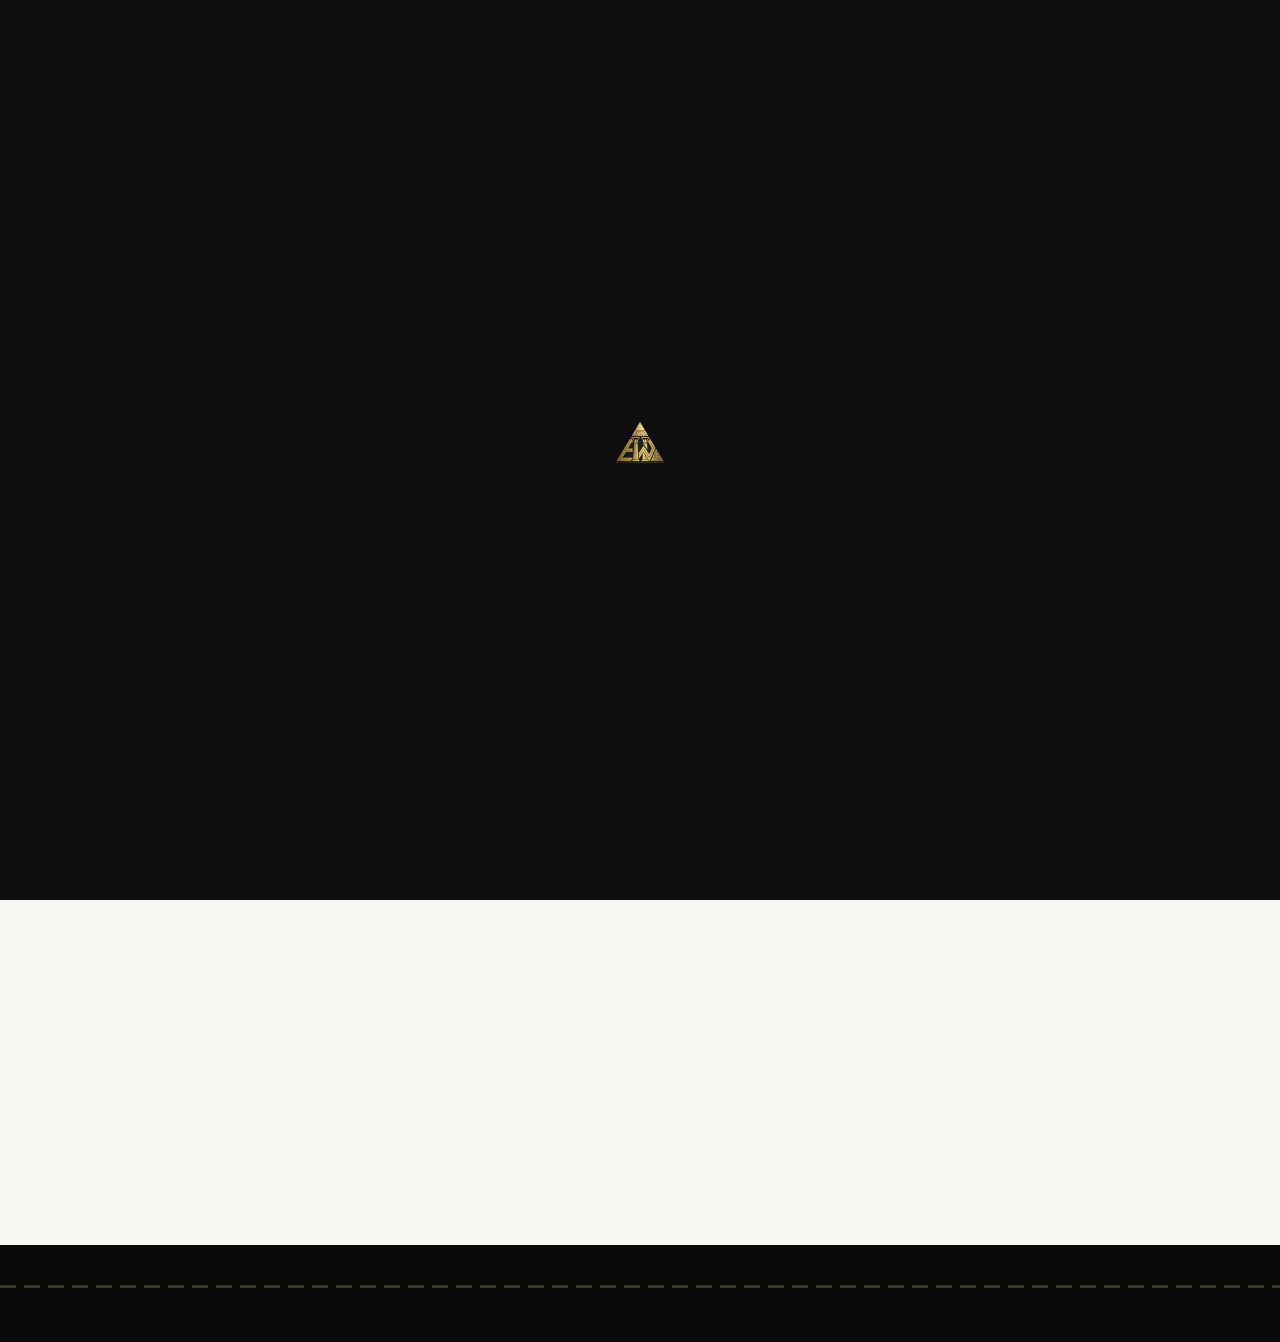
==== about.html @ 789ce522 "Add files via upload" ====
<!DOCTYPE html>
<html lang="pl" dir="ltr">
<head>
<meta charset="UTF-8"/>
<meta name="viewport" content="width=device-width, initial-scale=1.0"/>
<title>Eman Warsaw | About Us</title>
<link rel="preconnect" href="https://fonts.googleapis.com"/>
<link rel="preconnect" href="https://fonts.gstatic.com" crossorigin/>
<link href="https://fonts.googleapis.com/css2?family=Cairo:wght@300;400;600;700&family=Montserrat:wght@300;400;500;600;700&display=swap" rel="stylesheet"/>
<link rel="stylesheet" href="https://cdnjs.cloudflare.com/ajax/libs/font-awesome/6.5.1/css/all.min.css"/>
<link rel="stylesheet" href="style.css"/>
<link rel="icon" href="logo.png" type="image/png"/>
</head>
<body>
<div id="preloader"><img src="logo.png" alt="" class="loader-logo" onerror="this.style.display='none'"/></div>

<nav class="navbar" id="navbar"></nav>

<header class="page-header">
  <div class="container">
    <h1 data-key="about_title"></h1>
    <div class="line"></div>
  </div>
</header>

<section class="section">
  <div class="container">
    <div class="about-wrap">
      <div class="about-text reveal">
        <h3>Eman Warsaw For Trading sp. z o.o.</h3>
        <p data-key="about_p1"></p>
        <p data-key="about_p2"></p>
        <p data-key="about_p3"></p>
        <p data-key="about_p4"></p>
      </div>
      <div class="about-img reveal">
        <img id="aboutImg" src="" alt="About"/>
      </div>
    </div>
  </div>
</section>

<section class="section bg-off">
  <div class="container">
    <div class="vmv-grid">
      <div class="vmv-card reveal">
        <i class="fas fa-eye"></i>
        <h3 data-key="about_vision_title"></h3>
        <p data-key="about_vision"></p>
      </div>
      <div class="vmv-card reveal">
        <i class="fas fa-bullseye"></i>
        <h3 data-key="about_mission_title"></h3>
        <p data-key="about_mission"></p>
      </div>
      <div class="vmv-card vmv-values reveal">
        <i class="fas fa-gem"></i>
        <h3 data-key="about_values_title"></h3>
        <ul>
          <li data-key="about_v1"></li>
          <li data-key="about_v2"></li>
          <li data-key="about_v3"></li>
          <li data-key="about_v4"></li>
          <li data-key="about_v5"></li>
        </ul>
      </div>
    </div>
  </div>
</section>

<footer class="footer" id="footer"></footer>
<div id="fab"></div>

<script src="https://cdn.jsdelivr.net/npm/@supabase/supabase-js@2"></script>
<script src="shared.js"></script>
<script>
window.onReady = () => {
  const img = document.getElementById('aboutImg');
  if (img && EW.getContent().about_image) img.src = EW.getContent().about_image;
};
EW.sharedInit('about');
</script>
</body>
</html>
---- style.css ----
/* ===== EMAN WARSAW - shared style ===== */
*, *::before, *::after { margin:0; padding:0; box-sizing:border-box; }
:root {
  --gold:#B89B5E; --gold-lt:#D4BC82; --gold-dk:#8C7340;
  --black:#0E0E0E; --dark:#171717; --white:#fff; --off:#F8F7F3;
  --gray:#777; --border:rgba(0,0,0,0.06);
  --font-main:'Montserrat', sans-serif; --font-ar:'Cairo', sans-serif;
  --ease:0.4s cubic-bezier(0.25, 0.8, 0.25, 1);
}
html { scroll-behavior:smooth; }
body { font-family:var(--font-main); font-weight:300; color:var(--black); background:var(--white); overflow-x:hidden; line-height:1.8; font-size:15px; }
body.rtl { direction:rtl; font-family:var(--font-ar); }
a { text-decoration:none; color:inherit; }
ul { list-style:none; }
img { max-width:100%; display:block; }
.container { max-width:1100px; margin:0 auto; padding:0 24px; }

/* Preloader */
#preloader { position:fixed; inset:0; background:var(--black); display:flex; align-items:center; justify-content:center; z-index:99999; transition:opacity 0.5s; }
#preloader.hidden { opacity:0; pointer-events:none; }
.loader-logo { width:80px; animation:fadePulse 1.8s ease-in-out infinite; }
@keyframes fadePulse { 0%,100%{opacity:.25;transform:scale(.95)} 50%{opacity:1;transform:scale(1)} }

/* Navbar */
.navbar { position:fixed; top:0; left:0; width:100%; z-index:1000; padding:14px 0; transition:var(--ease); background:rgba(14,14,14,0.6); backdrop-filter:blur(6px); }
.navbar.scrolled { background:rgba(14,14,14,0.96); backdrop-filter:blur(16px); padding:8px 0; box-shadow:0 1px 30px rgba(0,0,0,0.3); }
.navbar .container { display:flex; align-items:center; justify-content:space-between; }
.nav-brand { display:flex; align-items:center; gap:16px; }
.nav-brand img { height:70px; width:auto; transition:var(--ease); }
.navbar.scrolled .nav-brand img { height:54px; }
.nav-brand-text { font-size:1.15rem; font-weight:700; color:var(--gold); letter-spacing:3.5px; text-transform:uppercase; line-height:1.2; }
.nav-brand-text span { display:block; color:rgba(255,255,255,0.6); font-weight:400; font-size:0.72rem; letter-spacing:2px; margin-top:3px; text-transform:none; }
@media(max-width:768px) {
  .nav-brand img { height:52px; }
  .navbar.scrolled .nav-brand img { height:44px; }
  .nav-brand-text { font-size:0.88rem; letter-spacing:2px; }
  .nav-brand-text span { font-size:0.62rem; }
}
.nav-links { display:flex; align-items:center; gap:22px; }
.nav-links a { color:rgba(255,255,255,0.7); font-size:0.7rem; font-weight:400; letter-spacing:1.5px; text-transform:uppercase; transition:color 0.3s; cursor:pointer; }
.nav-links a:hover, .nav-links a.active { color:var(--gold); }

/* Language */
.lang-dropdown { position:relative; }
.lang-btn { background:transparent; border:1px solid var(--gold); color:var(--gold); padding:5px 14px; border-radius:2px; cursor:pointer; font-size:0.7rem; font-weight:500; letter-spacing:1px; transition:var(--ease); font-family:var(--font-main); display:flex; align-items:center; gap:6px; }
.lang-btn:hover { background:var(--gold); color:var(--black); }
.lang-btn i { font-size:0.6rem; transition:transform 0.3s; }
.lang-dropdown.open .lang-btn i { transform:rotate(180deg); }
.lang-menu { position:absolute; top:calc(100% + 8px); right:0; background:var(--dark); border:1px solid rgba(255,255,255,0.08); min-width:150px; opacity:0; pointer-events:none; transform:translateY(-8px); transition:var(--ease); box-shadow:0 8px 30px rgba(0,0,0,0.4); }
body.rtl .lang-menu { right:auto; left:0; }
.lang-dropdown.open .lang-menu { opacity:1; pointer-events:auto; transform:translateY(0); }
.lang-menu button { display:flex; align-items:center; gap:10px; width:100%; padding:10px 16px; background:none; border:none; color:rgba(255,255,255,0.7); font-size:0.78rem; font-weight:300; cursor:pointer; transition:background 0.2s, color 0.2s; font-family:var(--font-main); text-align:left; }
body.rtl .lang-menu button { text-align:right; }
.lang-menu button:hover { background:rgba(184,155,94,0.1); color:var(--gold); }
.lang-menu button.active { color:var(--gold); font-weight:500; }

.hamburger { display:none; flex-direction:column; gap:5px; cursor:pointer; z-index:1001; }
.hamburger span { width:24px; height:1.5px; background:var(--white); transition:var(--ease); }
.hamburger.active span:nth-child(1) { transform:rotate(45deg) translate(5px,5px); }
.hamburger.active span:nth-child(2) { opacity:0; }
.hamburger.active span:nth-child(3) { transform:rotate(-45deg) translate(5px,-5px); }

/* Hero */
.hero { position:relative; height:100vh; min-height:600px; overflow:hidden; display:flex; align-items:center; justify-content:center; }
.hero-videos { position:absolute; inset:0; z-index:0; }
.hero-videos video { position:absolute; inset:0; width:100%; height:100%; object-fit:cover; opacity:0; transition:opacity 1.4s ease; }
.hero-videos video.active { opacity:1; }
.hero-overlay { position:absolute; inset:0; z-index:1; background:linear-gradient(180deg,rgba(0,0,0,0.65),rgba(0,0,0,0.3) 50%,rgba(0,0,0,0.75)); }
.hero::after { content:''; position:absolute; bottom:0; left:0; width:100%; height:4px; z-index:3; background:repeating-linear-gradient(90deg, var(--gold) 0px, var(--gold) 20px, transparent 20px, transparent 28px); }
.hero-content { position:relative; z-index:2; text-align:center; color:var(--white); max-width:820px; padding:0 24px; }
.hero-logo { width:100px; margin:0 auto 28px; filter:drop-shadow(0 4px 20px rgba(184,155,94,0.3)); }
.hero-content h1 { font-size:clamp(1.6rem,3.8vw,2.8rem); font-weight:300; letter-spacing:5px; text-transform:uppercase; margin-bottom:20px; line-height:1.3; }
.hero-content h1 .gold { color:var(--gold); font-weight:500; }
.hero-sub { font-size:clamp(0.82rem,1.3vw,0.95rem); font-weight:300; line-height:1.95; opacity:0.8; margin-bottom:36px; max-width:660px; margin-left:auto; margin-right:auto; }
.hero-btn { display:inline-block; padding:13px 40px; border:1px solid var(--gold); color:var(--gold); font-size:0.76rem; font-weight:500; letter-spacing:2.5px; text-transform:uppercase; transition:var(--ease); font-family:var(--font-main); cursor:pointer; }
body.rtl .hero-btn { font-family:var(--font-ar); }
.hero-btn:hover { background:var(--gold); color:var(--black); }
.hero-dots { position:absolute; bottom:32px; left:50%; transform:translateX(-50%); z-index:3; display:flex; gap:10px; }
.hero-dots span { width:36px; height:2px; background:rgba(255,255,255,0.2); cursor:pointer; transition:var(--ease); }
.hero-dots span.active { background:var(--gold); width:56px; }

/* Inner page header (Hero صغير للصفحات الداخلية) */
.page-header { position:relative; padding:160px 0 80px; background:linear-gradient(135deg, #1a1a1a 0%, #0E0E0E 100%); color:var(--white); text-align:center; overflow:hidden; }
.page-header::before { content:''; position:absolute; inset:0; background:radial-gradient(ellipse at center, rgba(184,155,94,0.08) 0%, transparent 70%); }
.page-header::after { content:''; position:absolute; bottom:0; left:0; width:100%; height:3px; background:repeating-linear-gradient(90deg, var(--gold) 0px, var(--gold) 16px, transparent 16px, transparent 24px); opacity:0.4; }
.page-header h1 { position:relative; font-size:clamp(1.4rem,3vw,2.3rem); font-weight:300; letter-spacing:5px; text-transform:uppercase; margin-bottom:12px; }
.page-header .line { position:relative; width:50px; height:2px; background:var(--gold); margin:0 auto; }

/* Sections */
.section { padding:90px 0; }
.section.bg-off { background:var(--off); }
.section.bg-dark { background:var(--black); color:rgba(255,255,255,0.75); }
.section.bg-dark h2, .section.bg-dark h3, .section.bg-dark h4 { color:var(--white); }
.sec-head { text-align:center; margin-bottom:48px; }
.sec-head h2 { font-size:clamp(1.3rem,3vw,2.1rem); font-weight:300; letter-spacing:4px; text-transform:uppercase; margin-bottom:14px; }
.sec-head .line { width:40px; height:1.5px; background:var(--gold); margin:0 auto 16px; }
.sec-head p { font-size:0.88rem; color:var(--gray); max-width:640px; margin:0 auto; font-weight:300; }
.section.bg-dark .sec-head p { color:rgba(255,255,255,0.6); }

/* About */
.about-wrap { display:grid; grid-template-columns:1.3fr 1fr; gap:48px; align-items:center; }
.about-text h3 { font-size:1.15rem; font-weight:400; margin-bottom:16px; color:var(--gold); }
.about-text p { font-size:0.92rem; color:#444; line-height:1.9; margin-bottom:14px; }
.about-img { position:relative; }
.about-img img { width:100%; height:420px; object-fit:cover; }
.about-img::after { content:''; position:absolute; top:14px; left:14px; right:-14px; bottom:-14px; border:1px solid var(--gold); z-index:-1; }
body.rtl .about-img::after { left:-14px; right:14px; }

/* Vision/Mission/Values */
.vmv-grid { display:grid; grid-template-columns:repeat(3,1fr); gap:24px; }
.vmv-card { padding:36px 28px; border:1px solid var(--border); background:var(--white); text-align:center; transition:var(--ease); }
.vmv-card:hover { border-color:var(--gold); transform:translateY(-4px); }
.vmv-card i { font-size:1.8rem; color:var(--gold); margin-bottom:16px; }
.vmv-card h3 { font-size:0.95rem; font-weight:500; margin-bottom:12px; letter-spacing:1px; }
.vmv-card p { font-size:0.86rem; color:var(--gray); line-height:1.85; }
.vmv-values ul { list-style:none; padding:0; }
.vmv-values li { padding:8px 0; font-size:0.88rem; color:#444; position:relative; padding-left:20px; }
body.rtl .vmv-values li { padding-left:0; padding-right:20px; }
.vmv-values li::before { content:'◆'; position:absolute; left:0; color:var(--gold); font-size:0.6rem; top:13px; }
body.rtl .vmv-values li::before { left:auto; right:0; }

/* Products grid */
.products-grid { display:grid; grid-template-columns:repeat(2,1fr); gap:28px; }
.product-card { background:var(--white); border:1px solid var(--border); overflow:hidden; transition:var(--ease); display:flex; flex-direction:column; text-align:center; }
.product-card:hover { border-color:var(--gold); transform:translateY(-4px); box-shadow:0 14px 40px rgba(0,0,0,0.08); }
.product-card .pc-image { width:100%; height:260px; object-fit:cover; background:#f0f0f0; }
.product-card .pc-body { padding:28px 24px; flex:1; display:flex; flex-direction:column; }
.product-card .pc-icon { font-size:1.6rem; color:var(--gold); margin-bottom:12px; }
.product-card h3 { font-size:1.1rem; font-weight:500; margin-bottom:10px; letter-spacing:1px; }
.product-card p { font-size:0.88rem; color:var(--gray); line-height:1.85; flex:1; margin-bottom:20px; }
.product-card .pc-cta { display:inline-block; padding:10px 28px; border:1px solid var(--gold); color:var(--gold); font-size:0.72rem; font-weight:600; letter-spacing:2px; text-transform:uppercase; transition:var(--ease); align-self:center; }
.product-card .pc-cta:hover { background:var(--gold); color:var(--white); }

/* Offer list (home) */
.offer-list { display:grid; grid-template-columns:repeat(2,1fr); gap:18px; max-width:880px; margin:0 auto; }
.offer-item { display:flex; gap:14px; align-items:flex-start; padding:18px 20px; border:1px solid var(--border); background:var(--white); transition:var(--ease); }
.offer-item:hover { border-color:var(--gold); }
.offer-item i { font-size:1.2rem; color:var(--gold); flex-shrink:0; margin-top:2px; }
.offer-item p { font-size:0.86rem; color:#444; line-height:1.75; }

/* Closing banner */
.closing-banner { margin-top:60px; padding:40px 28px; background:linear-gradient(135deg, #1a1a1a 0%, #0E0E0E 100%); color:var(--white); text-align:center; position:relative; overflow:hidden; }
.closing-banner::before { content:''; position:absolute; inset:0; background:radial-gradient(ellipse at center, rgba(184,155,94,0.1) 0%, transparent 70%); }
.closing-banner p { position:relative; font-size:clamp(0.9rem, 1.5vw, 1.1rem); font-weight:400; line-height:1.9; max-width:800px; margin:0 auto; color:rgba(255,255,255,0.9); font-style:italic; }

/* Logistics */
.logi-cols { display:grid; grid-template-columns:1fr 1fr; gap:48px; align-items:flex-start; }
.logi-text p { font-size:0.92rem; color:#444; line-height:1.9; margin-bottom:16px; }
.logi-box { padding:24px; border:1px solid var(--border); margin-bottom:18px; background:var(--white); }
.logi-box h4 { font-size:0.85rem; font-weight:600; text-transform:uppercase; letter-spacing:1.5px; margin-bottom:12px; color:var(--gold); }
.logi-list { margin-top:6px; }
.logi-list li { position:relative; padding-left:18px; font-size:0.88rem; color:#444; margin-bottom:10px; font-weight:300; }
body.rtl .logi-list li { padding-left:0; padding-right:18px; }
.logi-list li::before { content:''; position:absolute; left:0; top:10px; width:5px; height:5px; background:var(--gold); border-radius:50%; }
body.rtl .logi-list li::before { left:auto; right:0; }

/* Quality */
.qual-content { max-width:860px; margin:0 auto; }
.qual-content > p { font-size:0.92rem; color:#444; line-height:1.9; margin-bottom:16px; text-align:center; }
.qual-grid { display:grid; grid-template-columns:1fr 1fr; gap:28px; margin-top:36px; }
.qual-box { padding:28px 24px; border:1px solid var(--border); background:var(--white); }
.qual-box h4 { font-size:0.9rem; font-weight:600; text-transform:uppercase; letter-spacing:1.5px; margin-bottom:14px; color:var(--gold); }
.qual-box p.intro { font-size:0.85rem; color:#555; margin-bottom:10px; }
.qual-box ul { margin:0; padding:0; list-style:none; }
.qual-box li { position:relative; padding-left:16px; font-size:0.85rem; color:#444; margin-bottom:7px; font-weight:300; }
body.rtl .qual-box li { padding-left:0; padding-right:16px; }
.qual-box li::before { content:''; position:absolute; left:0; top:10px; width:4px; height:4px; background:var(--gold); border-radius:50%; }
body.rtl .qual-box li::before { left:auto; right:0; }
.qual-docs { margin-top:32px; padding:28px; background:var(--white); border:1px solid var(--border); }
.qual-docs h4 { font-size:0.9rem; font-weight:600; text-transform:uppercase; letter-spacing:1.5px; margin-bottom:14px; color:var(--gold); text-align:center; }
.qual-docs-list { display:grid; grid-template-columns:repeat(3,1fr); gap:12px; }
.qual-docs-list .doc { padding:12px; text-align:center; border:1px solid var(--border); font-size:0.82rem; color:#444; }
.qual-note { margin-top:32px; padding:22px 26px; border-left:3px solid var(--gold); background:rgba(184,155,94,0.05); font-size:0.88rem; color:#444; font-style:italic; text-align:center; }
body.rtl .qual-note { border-left:none; border-right:3px solid var(--gold); }

/* Market */
.market-content { max-width:800px; margin:0 auto; text-align:center; }
.market-content p { font-size:0.96rem; color:rgba(255,255,255,0.75); line-height:2; margin-bottom:18px; font-weight:300; }

/* Contact */
.contact-grid { display:grid; grid-template-columns:1fr 1.2fr; gap:48px; }
.contact-text h3 { font-size:1.15rem; font-weight:400; margin-bottom:18px; }
.contact-text > p { font-size:0.9rem; color:#555; line-height:1.9; margin-bottom:24px; }
.c-item { display:flex; align-items:flex-start; gap:14px; margin-bottom:20px; }
.c-icon { font-size:1.05rem; color:var(--gold); margin-top:3px; }
.c-item h5 { font-size:0.84rem; font-weight:500; margin-bottom:2px; }
.c-item p { font-size:0.84rem; color:var(--gray); font-weight:300; }
.contact-form { background:var(--white); padding:32px; border:1px solid var(--border); }
.contact-form h4 { font-size:1rem; font-weight:500; margin-bottom:18px; color:var(--gold); }
.cf-row { display:grid; grid-template-columns:1fr 1fr; gap:12px; }
.cf-group { margin-bottom:14px; }
.cf-group input, .cf-group textarea, .cf-group select { width:100%; padding:11px 14px; border:1px solid var(--border); font-family:var(--font-main); font-size:0.85rem; font-weight:300; background:var(--off); transition:var(--ease); color:var(--black); }
body.rtl .cf-group input, body.rtl .cf-group textarea, body.rtl .cf-group select { font-family:var(--font-ar); }
.cf-group input:focus, .cf-group textarea:focus, .cf-group select:focus { outline:none; border-color:var(--gold); background:var(--white); }
.cf-group textarea { min-height:100px; resize:vertical; }
.cf-submit { padding:12px 32px; background:var(--gold); color:var(--white); border:none; font-family:var(--font-main); font-size:0.76rem; font-weight:500; letter-spacing:2px; text-transform:uppercase; cursor:pointer; transition:var(--ease); }
body.rtl .cf-submit { font-family:var(--font-ar); }
.cf-submit:hover { background:var(--gold-dk); }
.cf-submit:disabled { opacity:0.6; cursor:not-allowed; }
.cf-msg { margin-top:12px; font-size:0.82rem; padding:10px; display:none; }
.cf-msg.success { background:rgba(67,160,71,0.1); color:#2e7d32; display:block; }
.cf-msg.error { background:rgba(229,57,53,0.1); color:#c62828; display:block; }

/* Product detail page */
.product-hero { position:relative; padding:160px 0 70px; background:linear-gradient(135deg, #1a1a1a, #0E0E0E); color:var(--white); overflow:hidden; }
.product-hero::before { content:''; position:absolute; inset:0; background:radial-gradient(ellipse at 30% 50%, rgba(184,155,94,0.15) 0%, transparent 60%); }
.product-hero-inner { position:relative; display:grid; grid-template-columns:1fr 1fr; gap:48px; align-items:center; }
.product-hero-text .icon { font-size:2.2rem; color:var(--gold); margin-bottom:16px; }
.product-hero-text h1 { font-size:clamp(1.6rem,3vw,2.4rem); font-weight:300; letter-spacing:3px; margin-bottom:16px; }
.product-hero-text p { font-size:1rem; color:rgba(255,255,255,0.75); line-height:1.9; }
.product-hero-img img { width:100%; height:360px; object-fit:cover; }
.product-body { padding:80px 0; }
.product-section { margin-bottom:50px; }
.product-section h2 { font-size:1.2rem; font-weight:500; letter-spacing:2px; text-transform:uppercase; color:var(--gold); margin-bottom:18px; padding-bottom:10px; border-bottom:1px solid var(--border); }
.product-section p { font-size:0.95rem; color:#444; line-height:1.95; margin-bottom:14px; }
.product-list { display:grid; grid-template-columns:repeat(2,1fr); gap:10px 24px; }
.product-list li { position:relative; padding-left:20px; font-size:0.9rem; color:#444; line-height:1.7; }
body.rtl .product-list li { padding-left:0; padding-right:20px; }
.product-list li::before { content:'◆'; position:absolute; left:0; color:var(--gold); font-size:0.6rem; top:9px; }
body.rtl .product-list li::before { left:auto; right:0; }
.product-note { padding:22px 28px; border-left:3px solid var(--gold); background:rgba(184,155,94,0.05); font-size:0.95rem; color:#333; font-style:italic; margin-top:36px; }
body.rtl .product-note { border-left:none; border-right:3px solid var(--gold); }

/* Footer */
.footer { background:#0A0A0A; color:var(--gray); padding:40px 0 18px; }
.footer::before { content:''; display:block; width:100%; height:3px; margin-bottom:36px; background:repeating-linear-gradient(90deg, var(--gold) 0px, var(--gold) 16px, transparent 16px, transparent 24px); opacity:0.3; }
.footer-inner { display:flex; align-items:center; justify-content:space-between; flex-wrap:wrap; gap:14px; }
.footer-brand { display:flex; align-items:center; gap:10px; }
.footer-brand img { height:32px; }
.footer-brand span { font-size:0.85rem; color:var(--gold); letter-spacing:2px; font-weight:500; }
.footer-copy { font-size:0.75rem; font-weight:300; }
.footer-bottom { padding:28px 0 6px; display:flex; flex-direction:column; align-items:center; gap:18px; }
.footer-dev-frame { display:block; position:relative; overflow:hidden; border-radius:16px; border:2px solid rgba(184,155,94,0.35); text-decoration:none; transition:all 0.3s; max-width:420px; width:90%; }
.footer-dev-frame::before { content:''; position:absolute; inset:4px; border:1px solid rgba(184,155,94,0.15); border-radius:12px; pointer-events:none; z-index:3; }
.footer-dev-frame:hover { border-color:rgba(184,155,94,0.55); transform:translateY(-2px); box-shadow:0 8px 30px rgba(184,155,94,0.15); }
.footer-dev-video { width:100%; display:block; border-radius:14px; }

/* FAB */
#fab { position:fixed; bottom:28px; right:28px; z-index:999; }
body.rtl #fab { right:auto; left:28px; }
.fab-btn { width:52px; height:52px; border-radius:50%; background:var(--gold); color:var(--black); border:none; font-size:1.3rem; cursor:pointer; box-shadow:0 4px 20px rgba(184,155,94,0.35); transition:var(--ease); display:flex; align-items:center; justify-content:center; position:relative; z-index:2; }
.fab-btn:hover { box-shadow:0 6px 28px rgba(184,155,94,0.5); transform:scale(1.06); }
.fab-btn.active { transform:rotate(45deg); }
.fab-menu { position:absolute; bottom:66px; right:2px; display:flex; flex-direction:column; gap:11px; align-items:center; opacity:0; pointer-events:none; transition:var(--ease); }
body.rtl .fab-menu { right:auto; left:2px; }
.fab-menu.open { opacity:1; pointer-events:auto; }
.fab-link { width:42px; height:42px; border-radius:50%; display:flex; align-items:center; justify-content:center; color:var(--white); font-size:1rem; box-shadow:0 3px 12px rgba(0,0,0,0.2); transition:var(--ease); transform:scale(0) translateY(14px); position:relative; }
.fab-menu.open .fab-link { transform:scale(1) translateY(0); }
.fab-menu.open .fab-link:nth-child(1){transition-delay:.03s}
.fab-menu.open .fab-link:nth-child(2){transition-delay:.06s}
.fab-menu.open .fab-link:nth-child(3){transition-delay:.09s}
.fab-menu.open .fab-link:nth-child(4){transition-delay:.12s}
.fab-link:hover { transform:scale(1.12) !important; }
.fab-wa{background:#25D366} .fab-ph{background:#43A047} .fab-fb{background:#1877F2} .fab-em{background:#E53935}
.fab-tip { position:absolute; right:54px; background:var(--black); color:var(--white); padding:3px 10px; border-radius:3px; font-size:0.65rem; white-space:nowrap; opacity:0; pointer-events:none; transition:opacity 0.3s; }
body.rtl .fab-tip { right:auto; left:54px; }
.fab-link:hover .fab-tip { opacity:1; }

/* Reveal */
.reveal { opacity:0; transform:translateY(28px); transition:opacity 0.6s ease, transform 0.6s ease; }
.reveal.visible { opacity:1; transform:translateY(0); }

/* Responsive */
@media(max-width:1024px) {
  .vmv-grid, .products-grid, .offer-list { grid-template-columns:1fr; }
  .qual-docs-list { grid-template-columns:repeat(2,1fr); }
}
@media(max-width:768px) {
  .hamburger { display:flex; }
  .nav-links { position:fixed; top:0; right:-100%; width:260px; height:100vh; background:var(--black); flex-direction:column; justify-content:center; gap:22px; transition:right .4s ease; box-shadow:-4px 0 30px rgba(0,0,0,.4); padding:20px; }
  body.rtl .nav-links { right:auto; left:-100%; }
  .nav-links.open { right:0; }
  body.rtl .nav-links.open { right:auto; left:0; }
  .nav-links a { font-size:.88rem; }
  .lang-menu { right:auto; left:0; }
  .about-wrap, .contact-grid, .logi-cols, .qual-grid, .product-hero-inner { grid-template-columns:1fr; gap:28px; }
  .product-hero-img img { height:240px; }
  .product-list { grid-template-columns:1fr; }
  .about-img img { height:260px; }
  .about-img::after { display:none; }
  .cf-row { grid-template-columns:1fr; }
  .footer-inner { flex-direction:column; text-align:center; }
  .page-header { padding:130px 0 60px; }
}
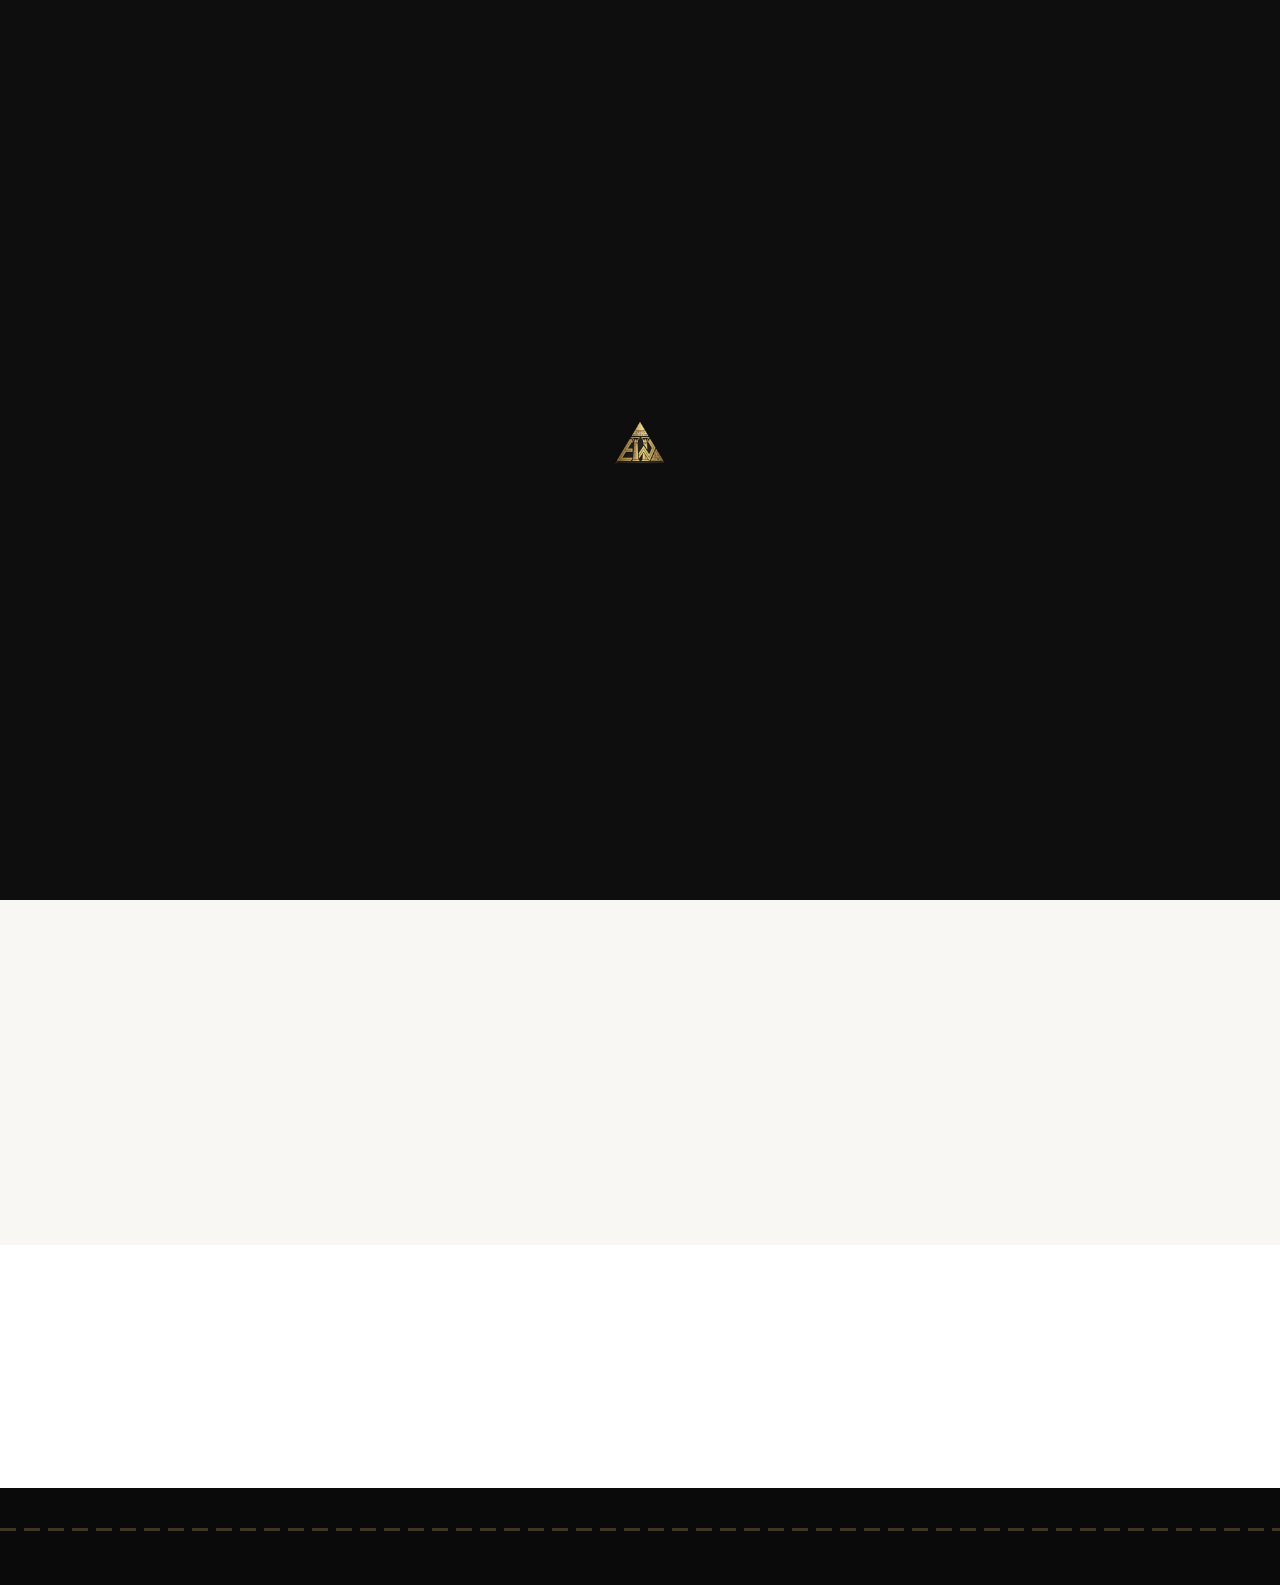
==== commit df285652: "Update about.html" ====
--- a/about.html
+++ b/about.html
@@ -68,15 +68,61 @@
   </div>
 </section>
 
+<!-- Why Us Section -->
+<section class="section">
+  <div class="container">
+    <div class="sec-head reveal">
+      <h2 data-key="why_title"></h2>
+      <div class="line"></div>
+    </div>
+    <p class="reveal" data-key="why_intro" style="max-width:820px;margin:0 auto 48px;text-align:center;font-size:0.95rem;color:#555;line-height:2"></p>
+    <div class="why-grid" id="whyGrid"></div>
+  </div>
+</section>
+
 <footer class="footer" id="footer"></footer>
 <div id="fab"></div>
 
 <script src="https://cdn.jsdelivr.net/npm/@supabase/supabase-js@2"></script>
 <script src="shared.js"></script>
 <script>
+function renderWhyGrid() {
+  const grid = document.getElementById('whyGrid');
+  if (!grid) return;
+  const keys = [
+    { icon:'fas fa-flag', titleKey:'why_1_title', descKey:'why_1_desc' },
+    { icon:'fas fa-globe-africa', titleKey:'why_2_title', descKey:'why_2_desc' },
+    { icon:'fas fa-cubes', titleKey:'why_3_title', descKey:'why_3_desc' },
+    { icon:'fas fa-clipboard-check', titleKey:'why_4_title', descKey:'why_4_desc' },
+    { icon:'fas fa-truck', titleKey:'why_5_title', descKey:'why_5_desc' },
+    { icon:'fas fa-handshake', titleKey:'why_6_title', descKey:'why_6_desc' },
+  ];
+  grid.innerHTML = keys.map(k => `
+    <div class="vmv-card reveal">
+      <i class="${k.icon}"></i>
+      <h3 data-key="${k.titleKey}"></h3>
+      <p data-key="${k.descKey}"></p>
+    </div>`).join('');
+  // re-apply lang keys
+  document.querySelectorAll('#whyGrid [data-key]').forEach(el => {
+    const v = EW.t(el.dataset.key);
+    if (v) el.innerHTML = v;
+  });
+  // reveal
+  document.querySelectorAll('#whyGrid .reveal').forEach(el => {
+    new IntersectionObserver((entries, o) => {
+      entries.forEach(e => { if (e.isIntersecting) { e.target.classList.add('visible'); o.unobserve(e.target); }});
+    }, { threshold: 0.1 }).observe(el);
+  });
+}
+
 window.onReady = () => {
   const img = document.getElementById('aboutImg');
   if (img && EW.getContent().about_image) img.src = EW.getContent().about_image;
+  renderWhyGrid();
+};
+window.onLangChange = () => {
+  renderWhyGrid();
 };
 EW.sharedInit('about');
 </script>
--- a/style.css
+++ b/style.css
@@ -68,7 +68,8 @@
 .hero-overlay { position:absolute; inset:0; z-index:1; background:linear-gradient(180deg,rgba(0,0,0,0.65),rgba(0,0,0,0.3) 50%,rgba(0,0,0,0.75)); }
 .hero::after { content:''; position:absolute; bottom:0; left:0; width:100%; height:4px; z-index:3; background:repeating-linear-gradient(90deg, var(--gold) 0px, var(--gold) 20px, transparent 20px, transparent 28px); }
 .hero-content { position:relative; z-index:2; text-align:center; color:var(--white); max-width:820px; padding:0 24px; }
-.hero-logo { width:100px; margin:0 auto 28px; filter:drop-shadow(0 4px 20px rgba(184,155,94,0.3)); }
+.hero-logo { width:220px; margin:0 auto 32px; filter:drop-shadow(0 4px 28px rgba(184,155,94,0.4)); }
+@media(max-width:768px) { .hero-logo { width:160px; margin-bottom:24px; } }
 .hero-content h1 { font-size:clamp(1.6rem,3.8vw,2.8rem); font-weight:300; letter-spacing:5px; text-transform:uppercase; margin-bottom:20px; line-height:1.3; }
 .hero-content h1 .gold { color:var(--gold); font-weight:500; }
 .hero-sub { font-size:clamp(0.82rem,1.3vw,0.95rem); font-weight:300; line-height:1.95; opacity:0.8; margin-bottom:36px; max-width:660px; margin-left:auto; margin-right:auto; }
@@ -221,6 +222,28 @@
 .product-note { padding:22px 28px; border-left:3px solid var(--gold); background:rgba(184,155,94,0.05); font-size:0.95rem; color:#333; font-style:italic; margin-top:36px; }
 body.rtl .product-note { border-left:none; border-right:3px solid var(--gold); }
 
+/* Uses Grid (استخدامات المنتج - كروت فيها صورة) */
+.uses-grid { display:grid; grid-template-columns:repeat(3,1fr); gap:22px; margin-top:12px; }
+.use-card { background:var(--white); border:1px solid var(--border); overflow:hidden; transition:var(--ease); display:flex; flex-direction:column; }
+.use-card:hover { border-color:var(--gold); transform:translateY(-4px); box-shadow:0 12px 32px rgba(0,0,0,0.08); }
+.use-card-img { width:100%; height:180px; object-fit:cover; background:linear-gradient(135deg, #1a1a1a, #0E0E0E); display:block; }
+.use-card-img-placeholder { width:100%; height:180px; background:linear-gradient(135deg, #1a1a1a, #0E0E0E); display:flex; align-items:center; justify-content:center; }
+.use-card-img-placeholder i { font-size:2rem; color:var(--gold); opacity:0.4; }
+.use-card-body { padding:18px 20px; flex:1; display:flex; flex-direction:column; }
+.use-card h4 { font-size:0.95rem; font-weight:600; color:var(--gold); margin-bottom:8px; letter-spacing:0.5px; }
+.use-card p { font-size:0.85rem; color:#555; line-height:1.8; flex:1; }
+
+/* Product Gallery (معرض صور المنتج في صفحة التفاصيل) */
+.product-gallery { display:grid; grid-template-columns:repeat(auto-fit, minmax(180px, 1fr)); gap:14px; margin-top:24px; }
+.product-gallery img { width:100%; aspect-ratio:4/3; object-fit:cover; border:1px solid var(--border); cursor:pointer; transition:var(--ease); }
+.product-gallery img:hover { transform:scale(1.03); border-color:var(--gold); box-shadow:0 8px 24px rgba(0,0,0,0.12); }
+
+/* Lightbox for gallery images */
+.lightbox { position:fixed; inset:0; background:rgba(0,0,0,0.9); z-index:9998; display:none; align-items:center; justify-content:center; padding:40px; cursor:zoom-out; }
+.lightbox.show { display:flex; }
+.lightbox img { max-width:100%; max-height:90vh; object-fit:contain; }
+.lightbox .lb-close { position:absolute; top:24px; right:24px; width:44px; height:44px; border-radius:50%; background:rgba(255,255,255,0.1); color:white; font-size:1.2rem; display:flex; align-items:center; justify-content:center; cursor:pointer; }
+
 /* Footer */
 .footer { background:#0A0A0A; color:var(--gray); padding:40px 0 18px; }
 .footer::before { content:''; display:block; width:100%; height:3px; margin-bottom:36px; background:repeating-linear-gradient(90deg, var(--gold) 0px, var(--gold) 16px, transparent 16px, transparent 24px); opacity:0.3; }
@@ -230,10 +253,10 @@
 .footer-brand span { font-size:0.85rem; color:var(--gold); letter-spacing:2px; font-weight:500; }
 .footer-copy { font-size:0.75rem; font-weight:300; }
 .footer-bottom { padding:28px 0 6px; display:flex; flex-direction:column; align-items:center; gap:18px; }
-.footer-dev-frame { display:block; position:relative; overflow:hidden; border-radius:16px; border:2px solid rgba(184,155,94,0.35); text-decoration:none; transition:all 0.3s; max-width:420px; width:90%; }
-.footer-dev-frame::before { content:''; position:absolute; inset:4px; border:1px solid rgba(184,155,94,0.15); border-radius:12px; pointer-events:none; z-index:3; }
-.footer-dev-frame:hover { border-color:rgba(184,155,94,0.55); transform:translateY(-2px); box-shadow:0 8px 30px rgba(184,155,94,0.15); }
-.footer-dev-video { width:100%; display:block; border-radius:14px; }
+.footer-dev-frame { display:block; position:relative; overflow:hidden; border-radius:12px; border:2px solid rgba(184,155,94,0.35); text-decoration:none; transition:all 0.3s; max-width:240px; width:90%; }
+.footer-dev-frame::before { content:''; position:absolute; inset:3px; border:1px solid rgba(184,155,94,0.15); border-radius:9px; pointer-events:none; z-index:3; }
+.footer-dev-frame:hover { border-color:rgba(184,155,94,0.55); transform:translateY(-2px); box-shadow:0 6px 24px rgba(184,155,94,0.15); }
+.footer-dev-video { width:100%; display:block; border-radius:10px; }
 
 /* FAB */
 #fab { position:fixed; bottom:28px; right:28px; z-index:999; }
@@ -264,8 +287,10 @@
 @media(max-width:1024px) {
   .vmv-grid, .products-grid, .offer-list { grid-template-columns:1fr; }
   .qual-docs-list { grid-template-columns:repeat(2,1fr); }
+  .uses-grid { grid-template-columns:repeat(2,1fr); }
 }
 @media(max-width:768px) {
+  .uses-grid { grid-template-columns:1fr; }
   .hamburger { display:flex; }
   .nav-links { position:fixed; top:0; right:-100%; width:260px; height:100vh; background:var(--black); flex-direction:column; justify-content:center; gap:22px; transition:right .4s ease; box-shadow:-4px 0 30px rgba(0,0,0,.4); padding:20px; }
   body.rtl .nav-links { right:auto; left:-100%; }
